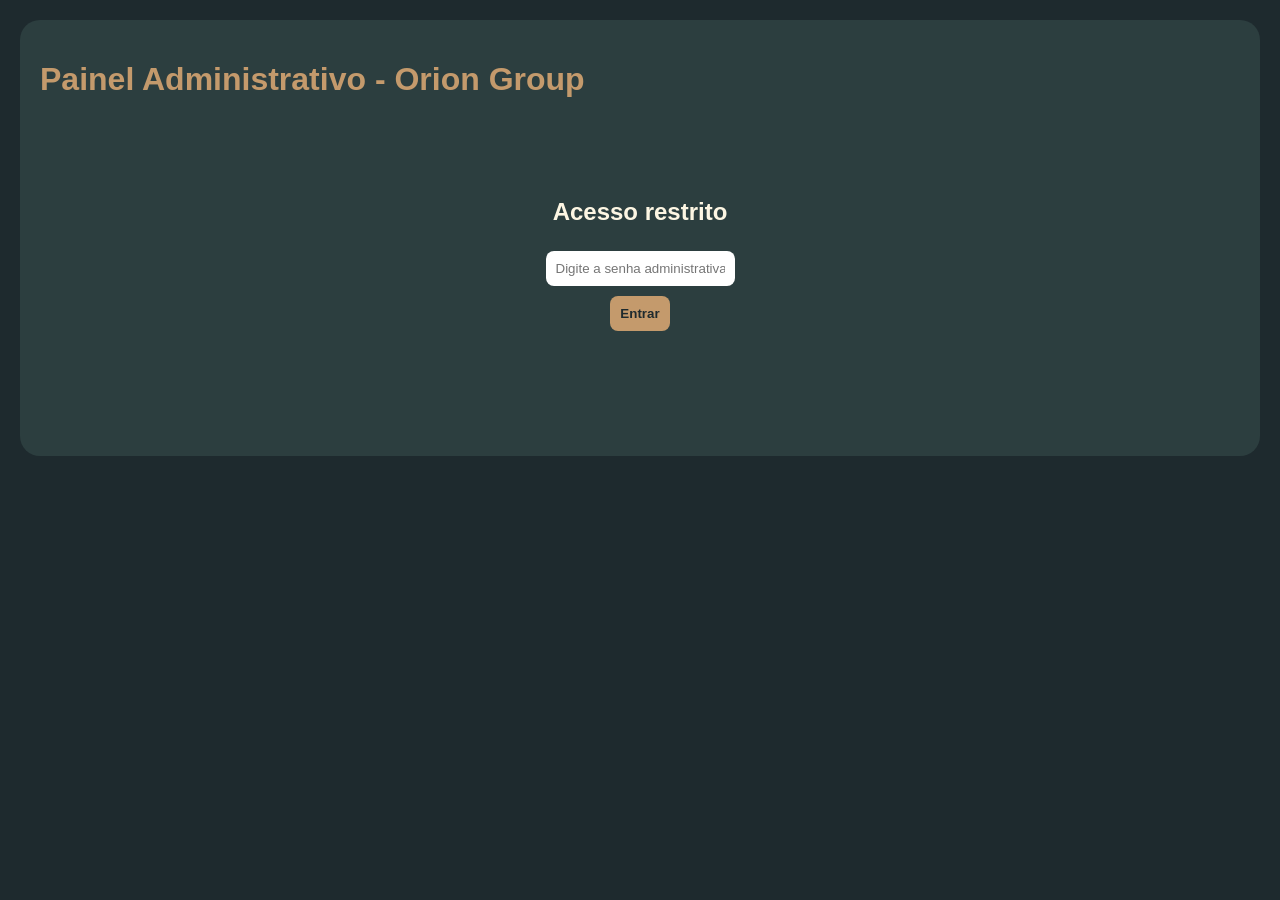
==== admin.html @ 456ce0b9 "Adiciona painel administrativo com autenticação" ====
<!DOCTYPE html>
<html lang="pt-br">
<head>
    <meta charset="UTF-8">
    <meta name="viewport" content="width=device-width, initial-scale=1.0">
    <title>Painel Admin - Orion Group</title>
    <style>
        body { font-family: 'Montserrat', sans-serif; background: #1e2a2e; color: #fdf6e3; margin: 0; padding: 20px; }
        .container { max-width: 1200px; margin: 0 auto; background: #2c3e3f; padding: 20px; border-radius: 20px; }
        h1 { color: #c49a6c; }
        table { width: 100%; border-collapse: collapse; margin-top: 20px; }
        th, td { border: 1px solid #c49a6c; padding: 10px; text-align: left; vertical-align: top; }
        th { background: #c49a6c; color: #1e2a2e; }
        td { background: #3a4a4b; }
        .login { max-width: 400px; margin: 100px auto; text-align: center; }
        input, button { padding: 10px; margin: 5px; border-radius: 8px; border: none; }
        button { background: #c49a6c; color: #1e2a2e; cursor: pointer; font-weight: bold; }
        .erro { color: #ff9999; }
    </style>
</head>
<body>
<div class="container" id="app">
    <h1>Painel Administrativo - Orion Group</h1>
    <div id="conteudo">
        <!-- Formulário de login ou lista de leads -->
    </div>
</div>

<script>
    const API_URL = 'https://api-nova-0zum.onrender.com/admin/leads';

    function mostrarLogin() {
        document.getElementById('conteudo').innerHTML = `
            <div class="login">
                <h2>Acesso restrito</h2>
                <input type="password" id="senha" placeholder="Digite a senha administrativa">
                <br>
                <button onclick="carregarLeads()">Entrar</button>
            </div>
        `;
    }

    window.carregarLeads = async function() {
        const senha = document.getElementById('senha').value;
        const url = `${API_URL}?senha=${encodeURIComponent(senha)}`;
        const statusDiv = document.getElementById('conteudo');
        statusDiv.innerHTML = '<p>Carregando...</p>';
        try {
            const response = await fetch(url);
            if (!response.ok) {
                if (response.status === 401) throw new Error('Senha incorreta');
                throw new Error('Erro ao carregar leads');
            }
            const leads = await response.json();
            if (leads.length === 0) {
                statusDiv.innerHTML = '<p>Nenhum lead cadastrado ainda.</p>';
                return;
            }
            let html = '<table><tr><th>ID</th><th>Nome</th><th>Email</th><th>Telefone</th><th>Mensagem</th><th>Status</th><th>Data</th></tr>';
            leads.forEach(lead => {
                html += `<tr>
                    <td>${lead.id}</td>
                    <td>${escapeHtml(lead.nome)}</td>
                    <td>${escapeHtml(lead.email)}</td>
                    <td>${escapeHtml(lead.telefone || '')}</td>
                    <td>${escapeHtml(lead.mensagem || '')}</td>
                    <td>${escapeHtml(lead.status)}</td>
                    <td>${new Date(lead.criado_em).toLocaleString()}</td>
                </tr>`;
            });
            html += '</table>';
            statusDiv.innerHTML = html;
        } catch (err) {
            statusDiv.innerHTML = `<div class="erro">❌ ${err.message}</div><button onclick="mostrarLogin()">Tentar novamente</button>`;
        }
    };

    function escapeHtml(text) {
        if (!text) return '';
        return text.replace(/[&<>]/g, function(m) {
            if (m === '&') return '&amp;';
            if (m === '<') return '&lt;';
            if (m === '>') return '&gt;';
            return m;
        });
    }

    mostrarLogin();
</script>
</body>
</html>
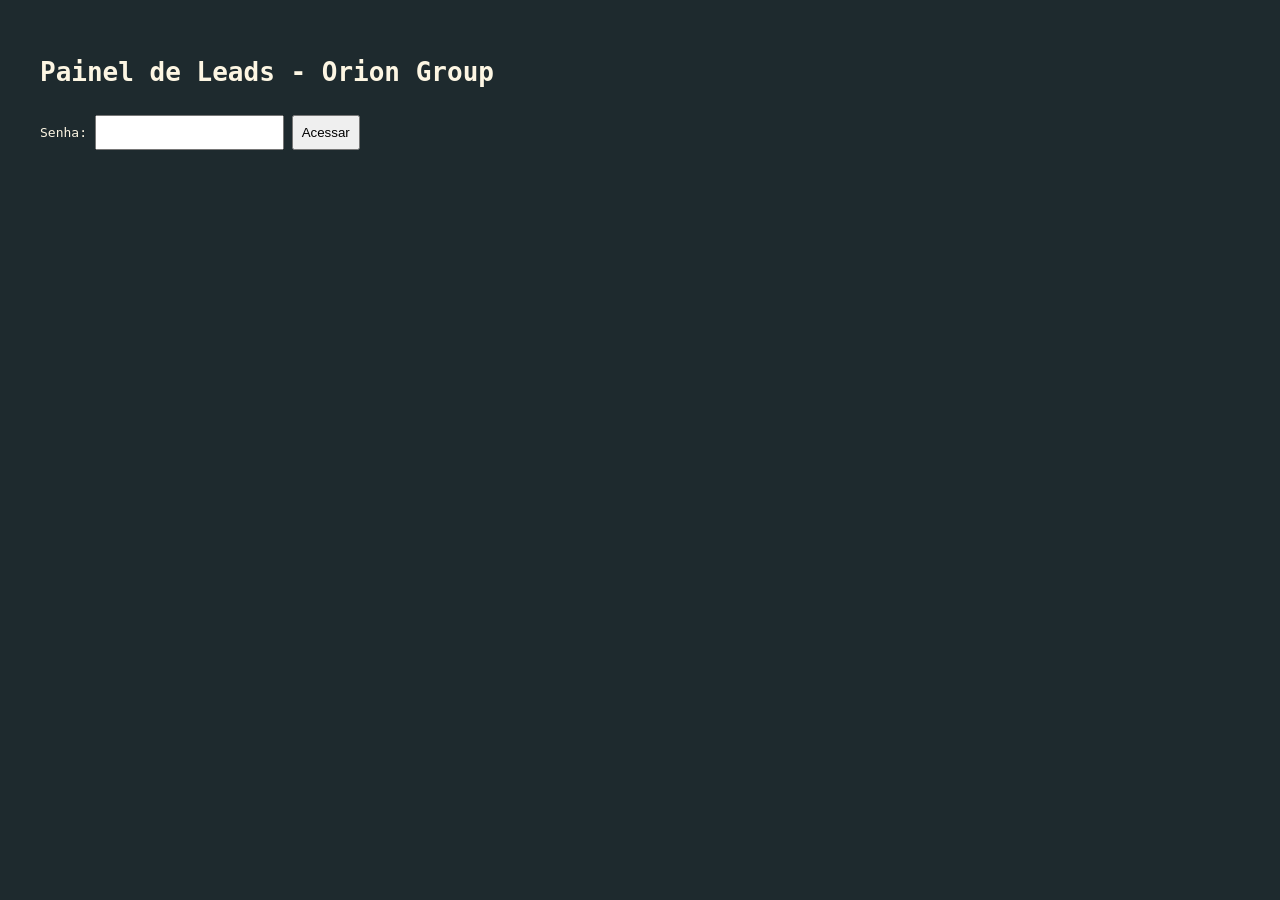
==== commit c56e8ef2: "Versão final completa: mapas, formulário sem WhatsApp automático, painel admin" ====
--- a/admin.html
+++ b/admin.html
@@ -3,89 +3,71 @@
 <head>
     <meta charset="UTF-8">
     <meta name="viewport" content="width=device-width, initial-scale=1.0">
-    <title>Painel Admin - Orion Group</title>
+    <title>Painel Administrativo - Orion Group</title>
     <style>
-        body { font-family: 'Montserrat', sans-serif; background: #1e2a2e; color: #fdf6e3; margin: 0; padding: 20px; }
-        .container { max-width: 1200px; margin: 0 auto; background: #2c3e3f; padding: 20px; border-radius: 20px; }
-        h1 { color: #c49a6c; }
-        table { width: 100%; border-collapse: collapse; margin-top: 20px; }
-        th, td { border: 1px solid #c49a6c; padding: 10px; text-align: left; vertical-align: top; }
+        body { font-family: monospace; background: #1e2a2e; color: #fdf6e3; padding: 2rem; }
+        table { width: 100%; border-collapse: collapse; background: #2c3e2e; }
+        th, td { border: 1px solid #c49a6c; padding: 8px; text-align: left; }
         th { background: #c49a6c; color: #1e2a2e; }
-        td { background: #3a4a4b; }
-        .login { max-width: 400px; margin: 100px auto; text-align: center; }
-        input, button { padding: 10px; margin: 5px; border-radius: 8px; border: none; }
-        button { background: #c49a6c; color: #1e2a2e; cursor: pointer; font-weight: bold; }
-        .erro { color: #ff9999; }
+        input, button { padding: 8px; margin: 10px 0; }
+        .login { margin-bottom: 20px; }
+        .erro { color: #ffaaaa; }
     </style>
 </head>
 <body>
-<div class="container" id="app">
-    <h1>Painel Administrativo - Orion Group</h1>
-    <div id="conteudo">
-        <!-- Formulário de login ou lista de leads -->
+    <h1>Painel de Leads - Orion Group</h1>
+    <div id="login">
+        <label>Senha: <input type="password" id="senha"></label>
+        <button id="btn-login">Acessar</button>
     </div>
-</div>
+    <div id="conteudo" style="display:none;">
+        <h2>Leads Recebidos</h2>
+        <div id="tabela"></div>
+    </div>
+    <div id="erro" class="erro"></div>
 
-<script>
-    const API_URL = 'https://api-nova-0zum.onrender.com/admin/leads';
-
-    function mostrarLogin() {
-        document.getElementById('conteudo').innerHTML = `
-            <div class="login">
-                <h2>Acesso restrito</h2>
-                <input type="password" id="senha" placeholder="Digite a senha administrativa">
-                <br>
-                <button onclick="carregarLeads()">Entrar</button>
-            </div>
-        `;
-    }
-
-    window.carregarLeads = async function() {
-        const senha = document.getElementById('senha').value;
-        const url = `${API_URL}?senha=${encodeURIComponent(senha)}`;
-        const statusDiv = document.getElementById('conteudo');
-        statusDiv.innerHTML = '<p>Carregando...</p>';
-        try {
-            const response = await fetch(url);
-            if (!response.ok) {
-                if (response.status === 401) throw new Error('Senha incorreta');
-                throw new Error('Erro ao carregar leads');
+    <script>
+        const apiUrl = 'https://api-nova-0zum.onrender.com/admin/leads';
+        document.getElementById('btn-login').addEventListener('click', async () => {
+            const senha = document.getElementById('senha').value;
+            const erroDiv = document.getElementById('erro');
+            erroDiv.innerHTML = '';
+            try {
+                const response = await fetch(`${apiUrl}?senha=${encodeURIComponent(senha)}`);
+                if (!response.ok) {
+                    if (response.status === 401) throw new Error('Senha incorreta');
+                    throw new Error('Erro ao buscar dados');
+                }
+                const leads = await response.json();
+                document.getElementById('login').style.display = 'none';
+                document.getElementById('conteudo').style.display = 'block';
+                const tabela = document.getElementById('tabela');
+                if (leads.length === 0) {
+                    tabela.innerHTML = '<p>Nenhum lead cadastrado ainda.</p>';
+                    return;
+                }
+                let html = '<table><th>ID</th><th>Nome</th><th>Email</th><th>Mensagem</th><th>Status</th><th>Data</th></tr>';
+                leads.forEach(lead => {
+                    html += `<tr>
+                        <td>${lead.id}</td>
+                        <td>${escapeHtml(lead.nome)}</td><td>${escapeHtml(lead.email)}</td><td>${escapeHtml(lead.mensagem)}</td><td>${lead.status}</td><td>${new Date(lead.criado_em).toLocaleString()}</td>
+                    </tr>`;
+                });
+                html += '</table>';
+                tabela.innerHTML = html;
+            } catch (err) {
+                erroDiv.innerHTML = err.message;
             }
-            const leads = await response.json();
-            if (leads.length === 0) {
-                statusDiv.innerHTML = '<p>Nenhum lead cadastrado ainda.</p>';
-                return;
-            }
-            let html = '<table><tr><th>ID</th><th>Nome</th><th>Email</th><th>Telefone</th><th>Mensagem</th><th>Status</th><th>Data</th></tr>';
-            leads.forEach(lead => {
-                html += `<tr>
-                    <td>${lead.id}</td>
-                    <td>${escapeHtml(lead.nome)}</td>
-                    <td>${escapeHtml(lead.email)}</td>
-                    <td>${escapeHtml(lead.telefone || '')}</td>
-                    <td>${escapeHtml(lead.mensagem || '')}</td>
-                    <td>${escapeHtml(lead.status)}</td>
-                    <td>${new Date(lead.criado_em).toLocaleString()}</td>
-                </tr>`;
+        });
+        function escapeHtml(text) {
+            if (!text) return '';
+            return text.replace(/[&<>]/g, function(m) {
+                if (m === '&') return '&amp;';
+                if (m === '<') return '&lt;';
+                if (m === '>') return '&gt;';
+                return m;
             });
-            html += '</table>';
-            statusDiv.innerHTML = html;
-        } catch (err) {
-            statusDiv.innerHTML = `<div class="erro">❌ ${err.message}</div><button onclick="mostrarLogin()">Tentar novamente</button>`;
         }
-    };
-
-    function escapeHtml(text) {
-        if (!text) return '';
-        return text.replace(/[&<>]/g, function(m) {
-            if (m === '&') return '&amp;';
-            if (m === '<') return '&lt;';
-            if (m === '>') return '&gt;';
-            return m;
-        });
-    }
-
-    mostrarLogin();
-</script>
+    </script>
 </body>
 </html>
